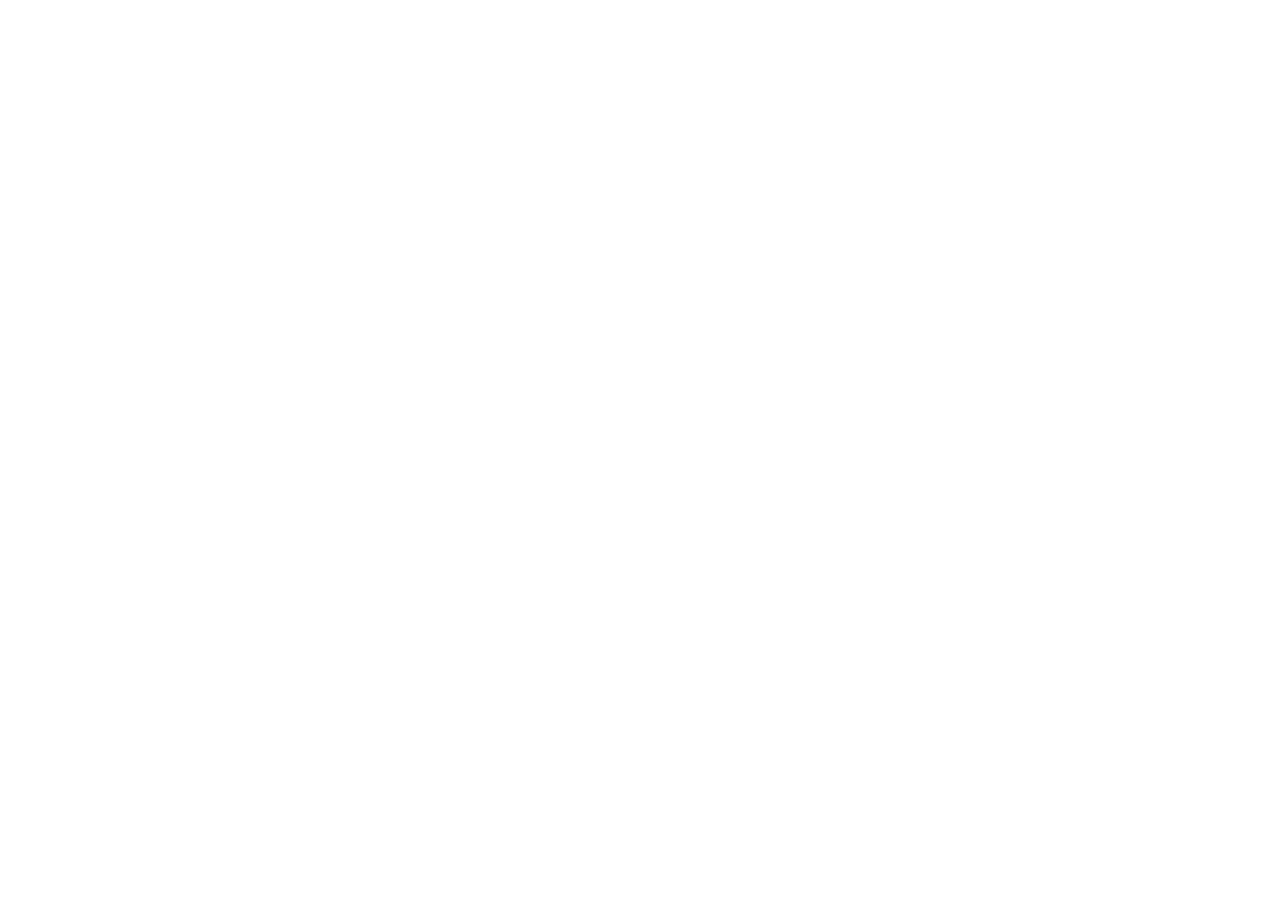
==== src/index.html @ 4650f4cb "Initial commit" ====
<!DOCTYPE html>
<html lang="en">
  <head>
    <meta charset="UTF-8" />
    <link rel="icon" type="image/svg+xml" href="/favicon.svg" />
    <meta name="viewport" content="width=device-width, initial-scale=1.0" />
    <title>Vanilla App Template</title>
    <link rel="stylesheet" href="./css/styles.css" />
  </head>
  <body>
    <load src="./partials/header.html" icon-path="img/sprite.svg#logo" />

    <main>
      <!-- Loads the specified .html file -->
      <load src="./partials/vite-promo.html" />
      <load src="./partials/badges.html" />
    </main>

    <load src="./partials/footer.html" />

    <script type="module" src="main.js"></script>
  </body>
</html>
---- src/css/styles.css ----
/**
  |============================
  | include css partials with
  | default @import url()
  |============================
*/
/* Common styles */
@import url('./reset.css');
@import url('./base.css');
@import url('./container.css');
@import url('./animations.css');

/* Sections style */
@import url('./header.css');
@import url('./vite-promo.css');
@import url('./badges.css');
@import url('./back-link.css');
@import url('./footer.css');
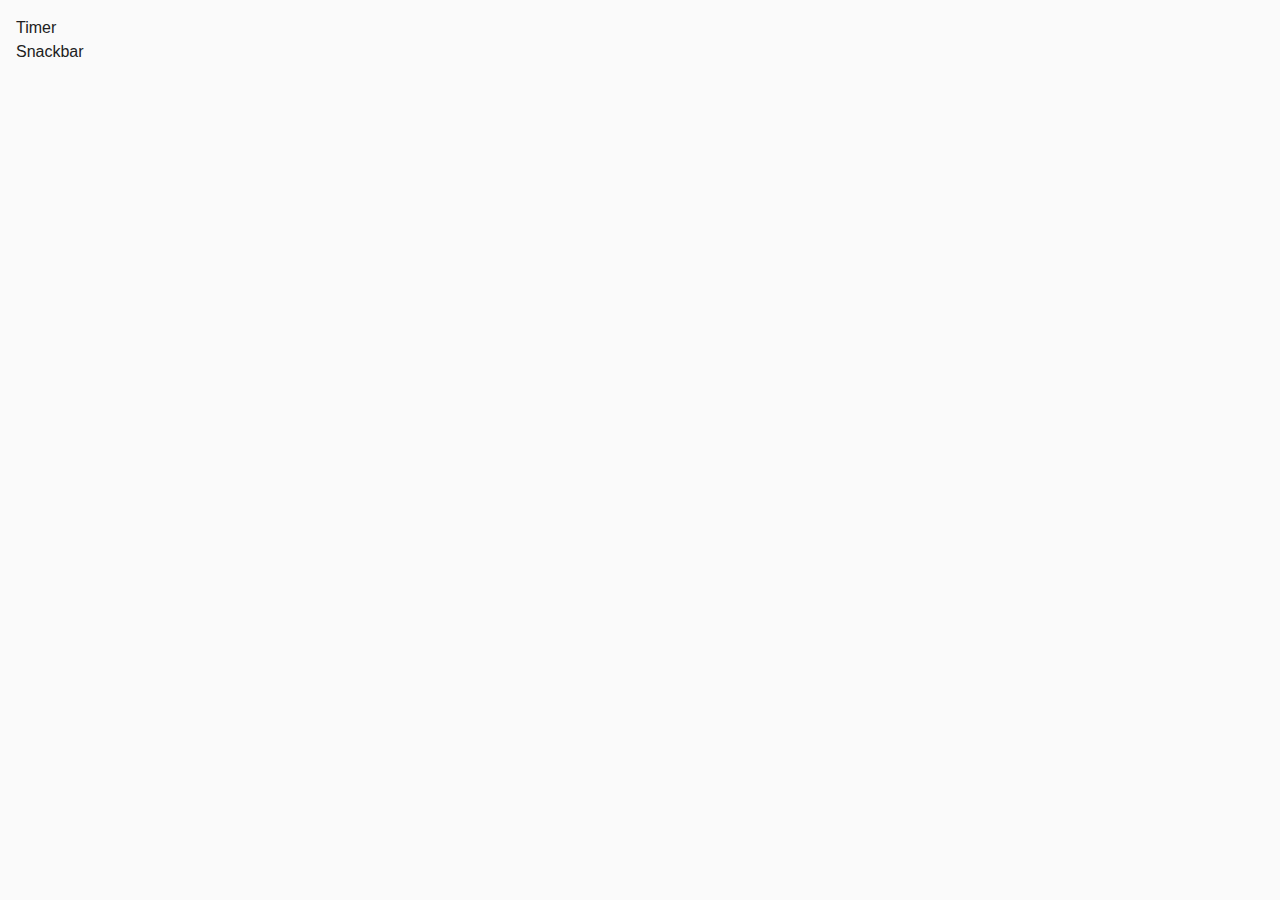
==== commit db284f71: "step 1" ====
--- a/src/index.html
+++ b/src/index.html
@@ -2,22 +2,16 @@
 <html lang="en">
   <head>
     <meta charset="UTF-8" />
-    <link rel="icon" type="image/svg+xml" href="/favicon.svg" />
     <meta name="viewport" content="width=device-width, initial-scale=1.0" />
-    <title>Vanilla App Template</title>
+    <title>goit-js-hw-10</title>
     <link rel="stylesheet" href="./css/styles.css" />
   </head>
   <body>
-    <load src="./partials/header.html" icon-path="img/sprite.svg#logo" />
-
-    <main>
-      <!-- Loads the specified .html file -->
-      <load src="./partials/vite-promo.html" />
-      <load src="./partials/badges.html" />
-    </main>
-
-    <load src="./partials/footer.html" />
-
-    <script type="module" src="main.js"></script>
+    <nav>
+      <ul>
+        <li><a href="./1-timer.html">Timer</a></li>
+        <li><a href="./2-snackbar.html">Snackbar</a></li>
+      </ul>
+    </nav>
   </body>
 </html>
--- a/src/css/styles.css
+++ b/src/css/styles.css
@@ -1,18 +1,104 @@
-/**
-  |============================
-  | include css partials with
-  | default @import url()
-  |============================
-*/
-/* Common styles */
-@import url('./reset.css');
-@import url('./base.css');
-@import url('./container.css');
-@import url('./animations.css');
+/* reset style */
+* {
+  box-sizing: border-box;
+}
 
-/* Sections style */
-@import url('./header.css');
-@import url('./vite-promo.css');
-@import url('./badges.css');
-@import url('./back-link.css');
-@import url('./footer.css');
+h1,
+h2,
+h3,
+h4,
+h5,
+h6,
+p {
+  margin: 0;
+}
+
+p:last-child {
+  margin-bottom: 0;
+}
+
+ul {
+  margin: 0;
+  padding: 0;
+  list-style: none;
+}
+
+a {
+  color: currentColor;
+  text-decoration: none;
+}
+
+button {
+  cursor: pointer;
+}
+
+img {
+  display: block;
+  max-width: 100%;
+  height: auto;
+}
+
+/* reset style */
+
+
+body {
+  margin: 16px;
+  font-family: "Montserrat", sans-serif;
+  font-optical-sizing: auto;
+  font-weight: 400;
+  font-style: normal;
+  background-color: #fafafa;
+  color: #212121;
+  line-height: 1.5;
+}
+
+#datetime-picker {
+  width: 272px;
+  height: 40px;
+  /* display: flex; */
+  align-items: flex-start;
+  justify-content: flex-start;
+  /* flex-direction: row; */
+  gap: 8px;
+  margin-top: 36px;
+}
+
+button {
+  width: 75px;
+  height: 40px;
+  /* display: flex; */
+  align-items: center;
+  justify-content: center;
+  /* flex-direction: row; */
+  gap: 10px;
+}
+
+.timer {
+  display: flex;
+  align-items: center;
+  justify-content: flex-start;
+  flex-direction: row;
+  gap: 24px;
+  width: 346px;
+  height: 72px;
+  margin-top: 32px;
+}
+
+.field {
+  display: flex;
+  flex-direction: column;
+  align-items: center;
+  justify-content: flex-start;
+}
+
+.value {
+  font-size: 40px;
+}
+
+.label {
+  text-transform: uppercase;
+}
+
+/* :root {
+  --font-family: "Montserrat", sans-serif;
+} */